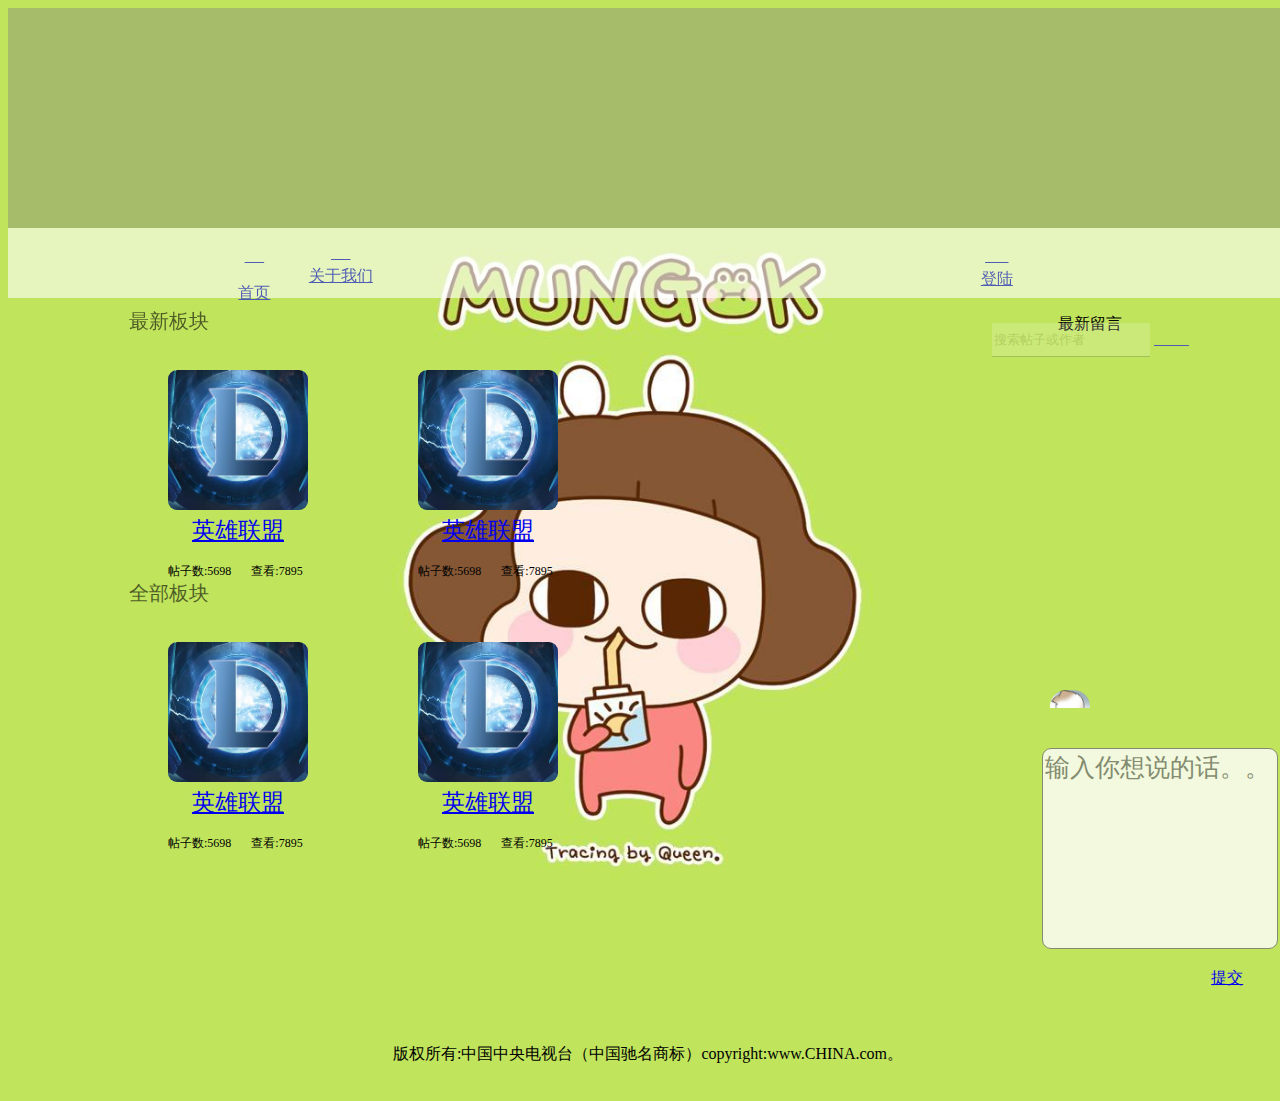
==== src/main/webapp/gentleman/gt_portal/home/index.html @ 512e06ec "项目搭建" ====
<!DOCTYPE html>
<html lang="en">
<head>
	<title>gentleman</title>
	<meta charset="utf-8">
    <meta http-equiv="X-UA-Compatible" content="IE=edge">
	<link rel="stylesheet" type="text/css" href="css/index.css">
	<meta http-equiv="X-UA-Compatible" content="IE=edge" />
	<link rel="stylesheet" type="text/css" href="../public/layui/css/layui.css">
	<style type="text/css">
	.settitle {
    position: fixed;
    top: 0;
	}</style>
</head>
<body class = "body">
	<div class="home" id="home">
		<!-- 头部的div -->
		 <div class="head">

		</div>
		<!-- 导航栏 -->
		<div class="title">
			<div style="width: 15%;height: 100%;float: left;"></div>
			<!-- 导航 -->
			<div class="menu">
				<div class="menu_home">
					<a href="javascript:void(0)" class="a_menu"><i class="layui-icon" style="font-size:25px;">&#xe68e;</i><p class="p_home">首页</p></a>
				</div>
				<div class="menu_home">
					<a href="javascript:void(0)"><i class="layui-icon" style="font-size:25px;">&#xe609;</i><p class="p_about">关于我们</p></a>
				</div>
			</div>
			<!-- 登录+搜索 -->
			<div class="login">
				<div class="menu_home">
					<a href="javascript:void(0)" class="a_menu"><i class="layui-icon" style="font-size:30px;">&#xe66f;</i><p class="p_about">登陆</p></a>
				</div>
				<div class="search">
					<input type="text" class="search_menu" placeholder="搜索帖子或作者">
					<a href="javascript:void(0)" class="search_icon"><i class="layui-icon" style="font-size:45px;color: #08091">&#xe615;</i></a>
				</div>
			</div>
		</div>
		<!-- 贴吧主要内容 -->
		<div class="content">
			<!-- 主要内容 -->
			<div class="blocks">
				<!-- 最新信息 -->
				<div class="newBlock">
					<div class="line_title">
						<p class="p_address"><!-- |<i class="layui-icon" style="font-size:20px;">&#xe715;</i>位置 |<i class="layui-icon" style="font-size:20px;">&#xe68e;</i>首页 | --><i class="layui-icon" style="font-size:20px;">&#xe663;</i>最新板块 </p>
					</div>
					<div class="newyest_block"><a href="javascript:void(0)">
						<div class="blocks_new">
							<div class="blocks_new_picture">
								<div class="picture"></div>
							</div>
							<div class="blocks_new_title">英雄联盟</div></a>
							<div class="block_detail"><p class="p_alltips">帖子数:5698</p><p class="p_looks">查看:7895</p></div>
						</div>
					</div>
					<div class="newyest_block"><a href="javascript:void(0)">
						<div class="blocks_new">
							<div class="blocks_new_picture">
								<div class="picture"></div>
							</div>
							<div class="blocks_new_title">英雄联盟</div></a>
							<div class="block_detail"><p class="p_alltips">帖子数:5698</p><p class="p_looks">查看:7895</p></div>
						</div>
					</div>
					<div style="clear:both;"></div>
				</div>
				<div class="allBlock">
					<div class="line_title">
						<p class="p_address"><!-- |<i class="layui-icon" style="font-size:20px;">&#xe715;</i>位置 |<i class="layui-icon" style="font-size:20px;">&#xe68e;</i>首页 | --><i class="layui-icon" style="font-size:20px;">&#xe663;</i>全部板块 </p>
					</div>
					<div class="newyest_block"><a href="javascript:void(0)">
						<div class="blocks_new">
							<div class="blocks_new_picture">
								<div class="picture"></div>
							</div>
							<div class="blocks_new_title">英雄联盟</div></a>
							<div class="block_detail"><p class="p_alltips">帖子数:5698</p><p class="p_looks">查看:7895</p></div>
						</div>
					</div>
					<div class="newyest_block"><a href="javascript:void(0)">
						<div class="blocks_new">
							<div class="blocks_new_picture">
								<div class="picture"></div>
							</div>
							<div class="blocks_new_title">英雄联盟</div></a>
							<div class="block_detail"><p class="p_alltips">帖子数:5698</p><p class="p_looks">查看:7895</p></div>
						</div>
					</div>
					<div style="clear:both;"></div>
				</div>
			</div>
			<!-- 留言信息 -->
			<div class="messages">
				<div class="line_message">
					<p class="p_address"><i class="layui-icon" style="font-size:20px;">&#xe63a;</i>&nbsp;最新留言 </p>
				</div>
				<div class="detail_message">
					<div class="message_lines">
						<marquee class="noticeText" direction="up" behavior="scroll" scrollamount="50" scrolldelay="1000" loop="5" width="100%" style="width: 90%;height: 90%;">
							<div class="client">
								<div class="avatar"></div>
								<div class="client_name"><p id="p_client_detail">拉钩上吊一百年不许变，拉钩上吊一百年不许变,拉钩上吊一百年不许变，拉钩上吊一拉钩上吊一拉拉钩上吊一百年不许变拉钩上吊一百年不许变拉钩上吊一百年不许变</p></div>
							</div>
						</marquee>
						
					</div>
					<div class="send_message">
						<textarea rows="5" cols="5" class="text_message" placeholder="输入你想说的话。。"></textarea>
						<a href="javascript:void(0)" class="a_submit">提交</a>
					</div>
				</div>
				<div style="clear:both;"></div>
			</div>
		</div>
		<div class="foot">
			<div class="copyright"><p>版权所有:中国中央电视台（中国驰名商标）copyright:www.CHINA.com。</p></div>
		</div>



		




	<script type="text/javascript" src="../gt_portal/public/js/jquery.js"></script>
	<script type="text/javascript" src="../public/layui/layui.js"></script>
	<script type="text/javascript" src="js/index.js"></script>
</body>
</html>
---- src/main/webapp/gentleman/gt_portal/home/css/index.css ----
html {
	height: 100%
	width:100%;
}
.body{
	height: 100%;
	width:100%;
	text-align:center;
	background:url(../picture/index2.jpg) center center no-repeat;
	background-size: cover;
}
#home{
	width:100%;
	height: 760px;
	
}
.head{
	width: 100%;
	height: 220px;
	background: grey;
	opacity: 0.4;
}
.title{
	font-size: 1em;
	width: 100%;
	height: 70px;
	background-color: white;
	opacity: 0.6;
	display: block;
	z-index:100；
}
.menu{
	float: left;
	width: 60%;
	height: 100%;
}
.login{
	float: left;
	width: 20%;
	height: 100%;

}
.menu_home{
	float: left;
	height: 100%;
	margin-left: 5%;
	margin-top: 1%;
}
.a_menu{
	margin-top: 10%;
	display:block;
}
.search{
	float: left;
	height: 100%;
	margin-left: 5%;
	margin-top: 1%;
	font-size: 15px
}
.p_about{
	margin-top: 4%
}
.search_menu{
	border-left:none;
    border-right:none;
  	border-top:none;
  	border-bottom:1px solid #0F2543;
  	opacity: 0.3;
  	background-color: white;
  	height: 45%;
  	width: 70%;
}
.search_icon{
}
.content{
	width: 100%;
	/*height: 80%;*/
	z-index:-100;
	margin-top: 0;
}
.blocks{
	width: 80%;
	float: left;
	/*height: 100%;*/
}
.newBlock{
	width: 100%;
	/*height: 40%;*/
	color: black;
	display:block;
}
.line_title{
	width: 100%;
	font-size: 20px;
	opacity: 0.6;
}
.p_address{
	width: 50%;
	margin-left: -10%;
	margin-top: 1%;
}
.newyest_block{
	margin-top: 1%;
	width: 100%;
	margin-left: 80px;
}
.blocks_new{
	float: left;
	margin-left: 50px;
	height: 215px;
	width: 200px;
}
.picture{
	width: 140px;
	height: 140px;
	margin-top: 15px;
	margin-left: 30px;
	background:url(../picture/lol.jpg) center center no-repeat;
	background-size: cover;
	border-radius:9px;
}
.blocks_new_title{
	font-size: 23px;
	margin-top: 5px;
	width: 100%;
}
.block_detail{
	margin-top: 5px;
	font-size: 12px;
}
.p_alltips{
	margin-left: 30px;
	float: left;
}
.p_looks{
	margin-left: 20px;
	float: left;
}
.allBlock{
	width: 100%;
}
.messages{
	float: left;
	width: 20%;
	height: 700px;
}
.foot{
	float: left;
	width: 100%;
	margin-top: 30px;
	margin-bottom: 20px;
}
.line_message{
	width: 100%;
	height: 40px;
	float: left;
	margin-top: 10px;
	margin-left: 10px;
}
.detail_message{
	width: 100%;
	height: 660px;
	float: left;
}
.message_lines{
	width: 100%;
	height: 400px;
}
.send_message{
	width: 100%;
	height: 260px;
}
.text_message{
	border-radius:9px;
	width: 90%;
	height:75%;
	resize:none;
	opacity: 0.8;
	font-size: 25px;
}
.a_submit{
	float: left;
	margin-left: 70%;
	margin-top: 6%;
}
.client{
	height: 70px;
	width: 100%;
	margin-top: 3px;
}
.avatar{
	float: left;
	height: 40px;
	width: 40px;
	background:url(../picture/demo.gif) center center no-repeat;
	background-size: cover;
	margin-left: 5px;
	margin-top: 15px;
	border-radius:16px;/*半径*/
}
.client_name{
	margin-top: 5px;
	float: left;
	height: 100%;
	width: 80%;
	margin-left: 5px;
}
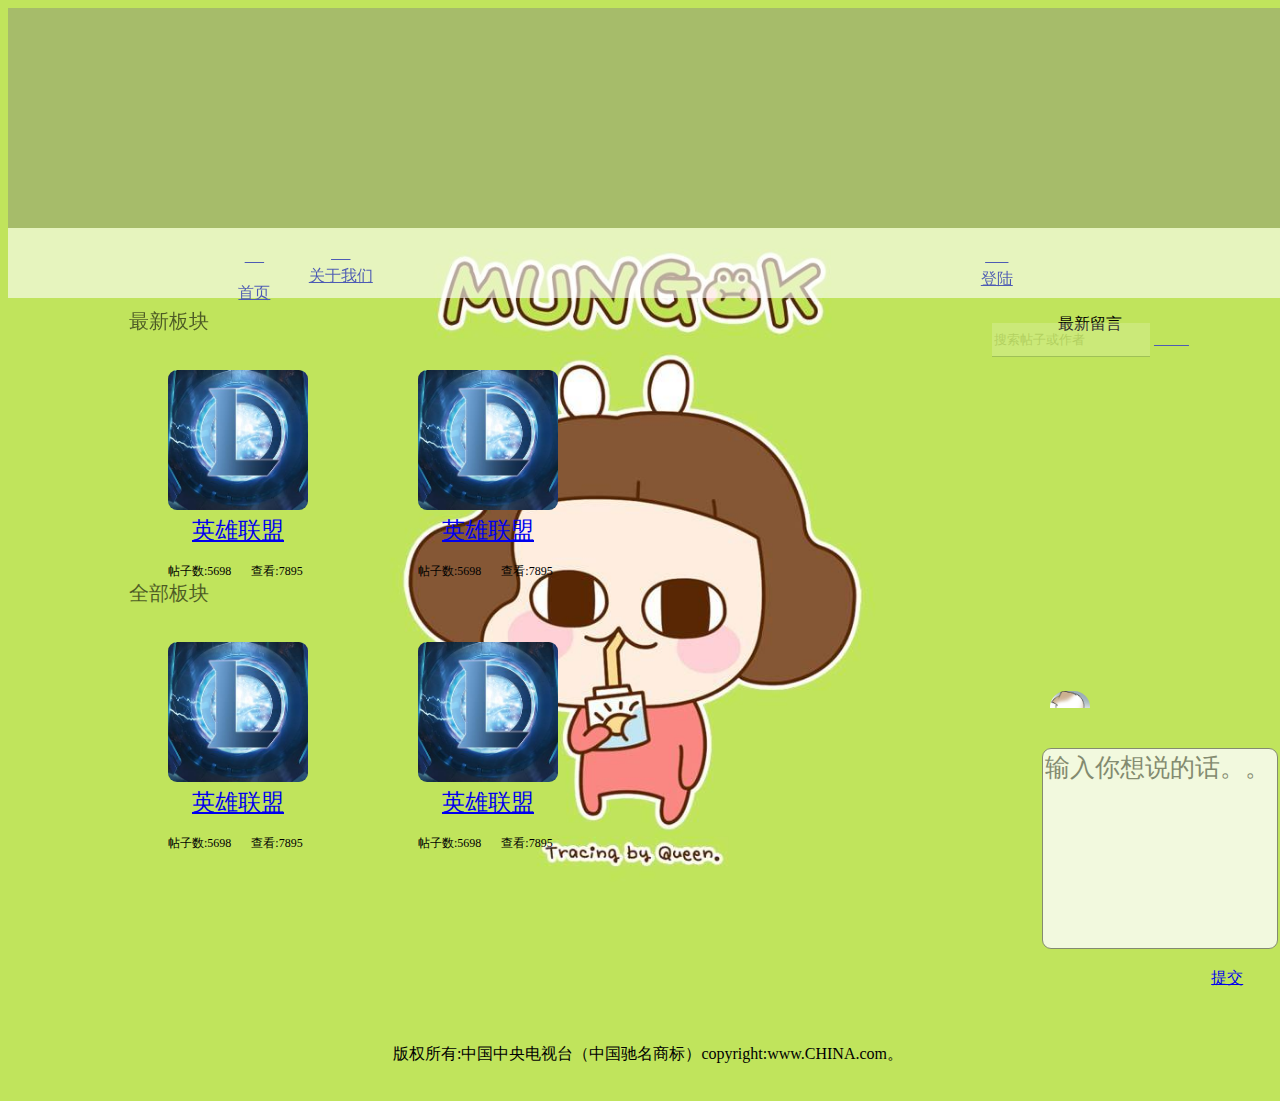
==== commit 9a7c574b: "测试传代码" ====
--- a/src/main/webapp/gentleman/gt_portal/home/index.html
+++ b/src/main/webapp/gentleman/gt_portal/home/index.html
@@ -6,7 +6,7 @@
     <meta http-equiv="X-UA-Compatible" content="IE=edge">
 	<link rel="stylesheet" type="text/css" href="css/index.css">
 	<meta http-equiv="X-UA-Compatible" content="IE=edge" />
-	<link rel="stylesheet" type="text/css" href="../public/layui/css/layui.css">
+	<link rel="stylesheet" type="text/css" href="/gentleman/public/layui/css/layui.css">
 	<style type="text/css">
 	.settitle {
     position: fixed;
@@ -123,15 +123,9 @@
 			<div class="copyright"><p>版权所有:中国中央电视台（中国驰名商标）copyright:www.CHINA.com。</p></div>
 		</div>
 
-
-
-		
-
-
-
-
-	<script type="text/javascript" src="../gt_portal/public/js/jquery.js"></script>
-	<script type="text/javascript" src="../public/layui/layui.js"></script>
+	<script type="text/javascript" src="/gentleman/public/js/jquery.js"></script>
+	<script type="text/javascript" src="/gentleman/public/js/invoker.js"></script>
+	<script type="text/javascript" src="/gentleman/public/layui/layui.js"></script>
 	<script type="text/javascript" src="js/index.js"></script>
 </body>
 </html>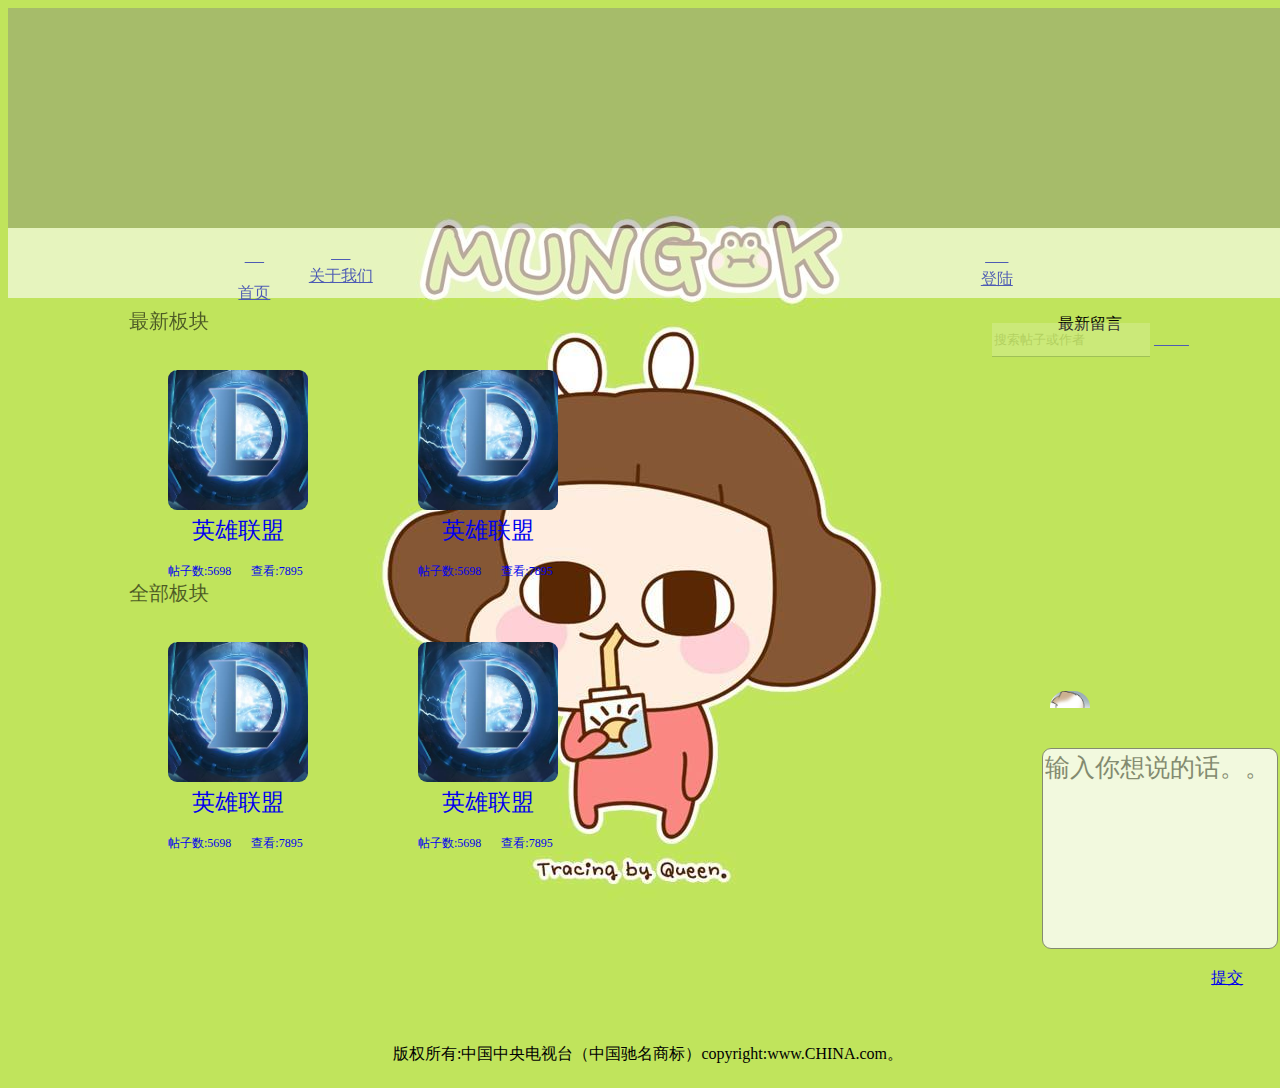
==== commit ffc2649b: "测试传代码" ====
--- a/src/main/webapp/gentleman/gt_portal/home/index.html
+++ b/src/main/webapp/gentleman/gt_portal/home/index.html
@@ -56,18 +56,18 @@
 							<div class="blocks_new_picture">
 								<div class="picture"></div>
 							</div>
-							<div class="blocks_new_title">英雄联盟</div></a>
+							<div class="blocks_new_title">英雄联盟</div>
 							<div class="block_detail"><p class="p_alltips">帖子数:5698</p><p class="p_looks">查看:7895</p></div>
-						</div>
+						</div></a>
 					</div>
 					<div class="newyest_block"><a href="javascript:void(0)">
 						<div class="blocks_new">
 							<div class="blocks_new_picture">
 								<div class="picture"></div>
 							</div>
-							<div class="blocks_new_title">英雄联盟</div></a>
+							<div class="blocks_new_title">英雄联盟</div>
 							<div class="block_detail"><p class="p_alltips">帖子数:5698</p><p class="p_looks">查看:7895</p></div>
-						</div>
+						</div></a>
 					</div>
 					<div style="clear:both;"></div>
 				</div>
@@ -80,18 +80,18 @@
 							<div class="blocks_new_picture">
 								<div class="picture"></div>
 							</div>
-							<div class="blocks_new_title">英雄联盟</div></a>
+							<div class="blocks_new_title">英雄联盟</div>
 							<div class="block_detail"><p class="p_alltips">帖子数:5698</p><p class="p_looks">查看:7895</p></div>
-						</div>
+						</div></a>
 					</div>
 					<div class="newyest_block"><a href="javascript:void(0)">
 						<div class="blocks_new">
 							<div class="blocks_new_picture">
 								<div class="picture"></div>
 							</div>
-							<div class="blocks_new_title">英雄联盟</div></a>
+							<div class="blocks_new_title">英雄联盟</div>
 							<div class="block_detail"><p class="p_alltips">帖子数:5698</p><p class="p_looks">查看:7895</p></div>
-						</div>
+						</div></a>
 					</div>
 					<div style="clear:both;"></div>
 				</div>
--- a/src/main/webapp/gentleman/gt_portal/home/css/index.css
+++ b/src/main/webapp/gentleman/gt_portal/home/css/index.css
@@ -1,12 +1,12 @@
 html {
-	height: 100%
+	height: 120%;
 	width:100%;
+	background:url(../picture/index2.jpg) center center no-repeat;
 }
 .body{
 	height: 100%;
 	width:100%;
 	text-align:center;
-	background:url(../picture/index2.jpg) center center no-repeat;
 	background-size: cover;
 }
 #home{
@@ -27,7 +27,7 @@
 	background-color: white;
 	opacity: 0.6;
 	display: block;
-	z-index:100；
+	z-index:100;
 }
 .menu{
 	float: left;
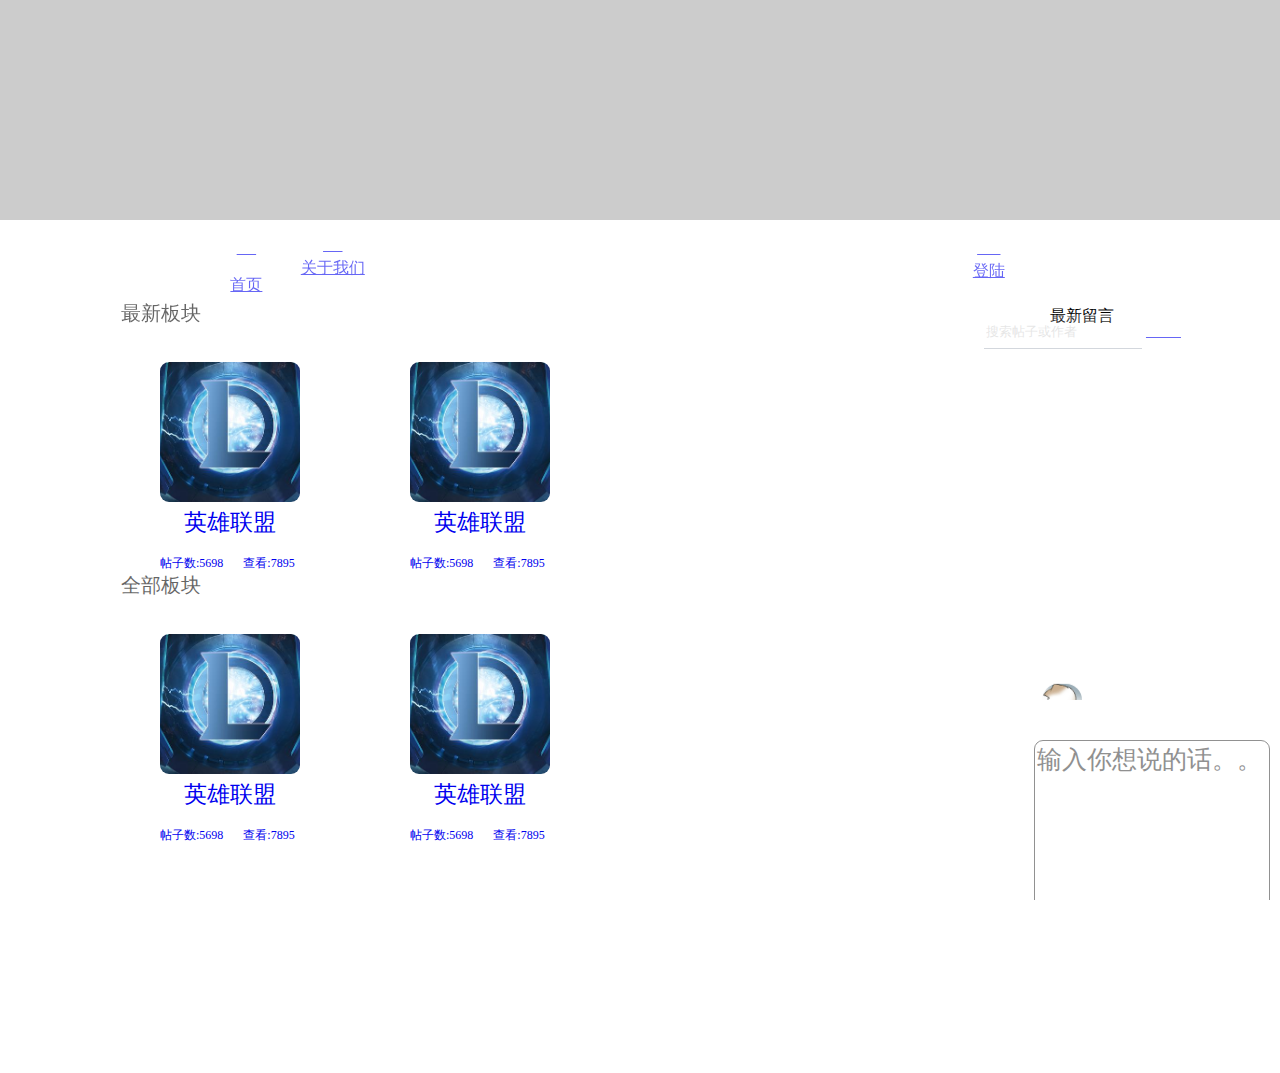
==== commit 390a889e: "基础代码" ====
--- a/src/main/webapp/gentleman/gt_portal/home/index.html
+++ b/src/main/webapp/gentleman/gt_portal/home/index.html
@@ -122,10 +122,11 @@
 		<div class="foot">
 			<div class="copyright"><p>版权所有:中国中央电视台（中国驰名商标）copyright:www.CHINA.com。</p></div>
 		</div>
-
+	</div>
 	<script type="text/javascript" src="/gentleman/public/js/jquery.js"></script>
 	<script type="text/javascript" src="/gentleman/public/js/invoker.js"></script>
 	<script type="text/javascript" src="/gentleman/public/layui/layui.js"></script>
+	<script type="text/javascript" src="/gentleman/public/js/utils.js"></script>
 	<script type="text/javascript" src="js/index.js"></script>
 </body>
 </html>--- a/src/main/webapp/gentleman/gt_portal/home/css/index.css
+++ b/src/main/webapp/gentleman/gt_portal/home/css/index.css
@@ -1,14 +1,21 @@
 html {
-	height: 120%;
+	height: 100%;
 	width:100%;
-	background:url(../picture/index2.jpg) center center no-repeat;
+	/*解决窗口抖动问题*/
+	overflow-y: scroll;
+	overflow:auto;
+	margin: 0;
 }
 .body{
 	height: 100%;
 	width:100%;
 	text-align:center;
+	background:url(../picture/677410.png)center no-repeat;
 	background-size: cover;
-}
+	/*解决窗口抖动问题*/
+	overflow:auto;
+	margin: 0;
+	}
 #home{
 	width:100%;
 	height: 760px;
@@ -85,7 +92,6 @@
 }
 .newBlock{
 	width: 100%;
-	/*height: 40%;*/
 	color: black;
 	display:block;
 }
